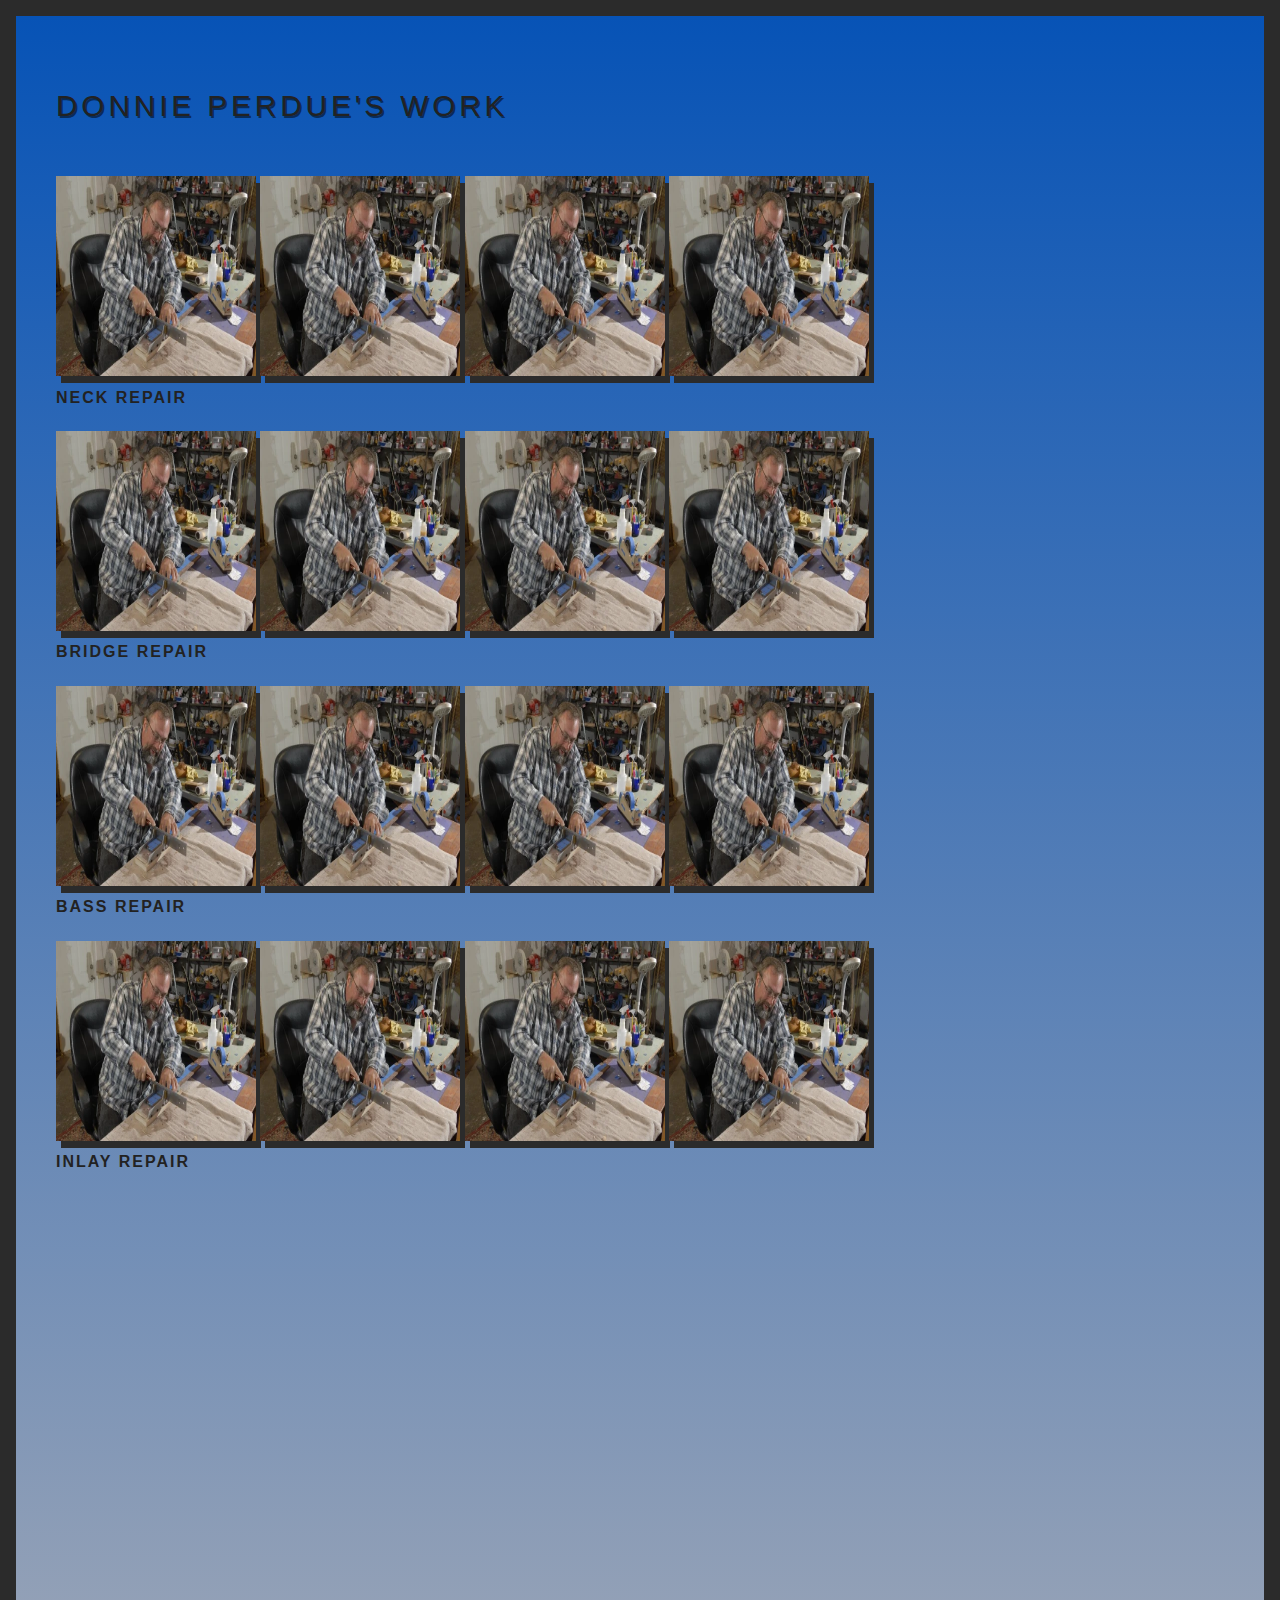
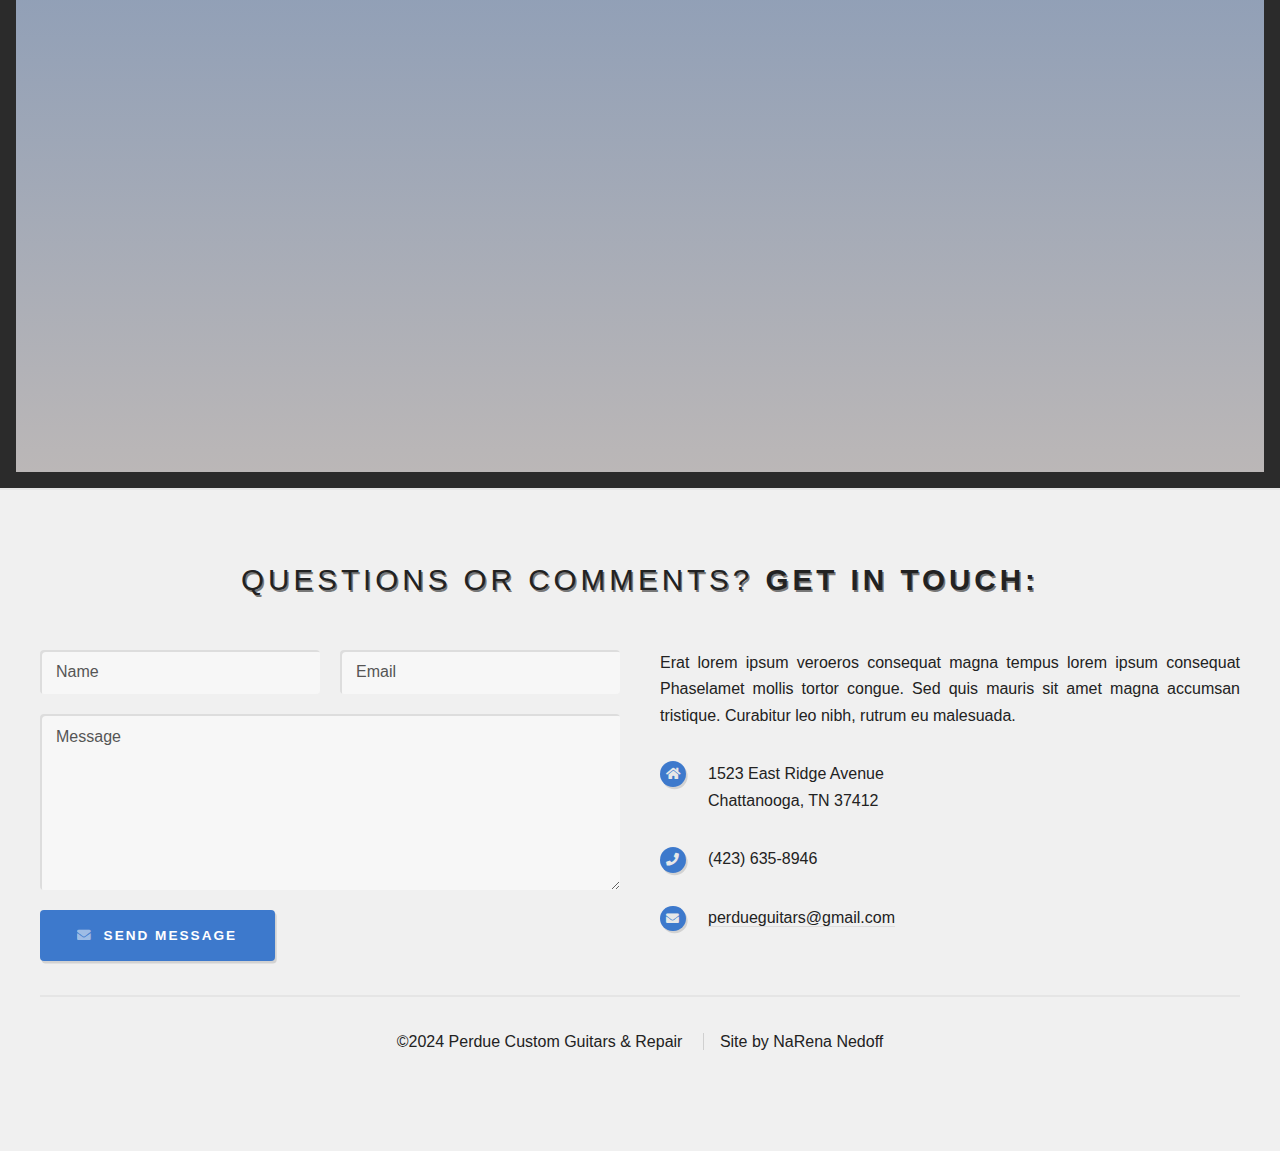
==== OneDrive/Desktop/Donnie/Site/2024_Website/Donnie's Work.html @ ba152709 "Initial commit" ====
<!DOCTYPE HTML>
<htnl lang="en">
<html>
	<head>
		<title>Donnie Perdue's Work</title>
		<meta charset="utf-8" />
		<meta name="viewport" content="width=device-width, initial-scale=1, user-scalable=no" />
		<link rel="stylesheet" href="assets/css/main.css" />
	</head>
	<body class="Donnie's work is-preload">
		<div id="page-wrapper">

			<!-- Header -->
				<!--section id="header">
					<div class="container"-->

						<!-- Logo -->
							<!--h1 id="logo"><a href="Donnie's Work.html"></a></h1>
                            </a><span></span></a-->
							

						<!-- Nav -->
							<!--nav id="nav">
								<ul>
									<li><a href="#index.html"</a>Return to home</li>
                                        <ul-->
											<!--li><a href="#">Lorem ipsum dolor</a></li>
											<li><a href="#">Magna phasellus</a></li>
											<li><a href="#">Etiam dolore nisl</a></li>
											<li>
												<a href="#">Phasellus consequat</a>
												<ul>
													<li><a href="#">xxx</a></li>
													<li><a href="#">Etiam dolore nisl</a></li>
													<li><a href="#">Phasellus consequat</a></li>
												</ul>
											</li>
											<li><a href="#">Veroeros feugiat</a></li-->
										<!--/ul>
									</li>
									<li><a href="left-sidebar.html"><span></span></a></li>
									<li><a href="left-sidebar.html"><span></span></a></li>
								</ul>
							</nav>

					</div-->
				</section>

			<!-- Main -->
				<section id="main">
					<div class="container">
						<div id="content">

							<!-- Post -->
								<article class="cards">
									<header>
										<h2>Donnie Perdue's Work</h2>
									</header>
									<!--span class="image featured"><img src="images/pic04.jpg" alt="" /></span-->
                                    <div class="grid-even-columns">
                                        <div class="flow">
                                        <img src="./assets/css/images/working_in_shop_small.webp" alt="Donnie working in the shop" width="200" height="200" sizes="(min-width: 1280px) 1000px">
                                        <img src="./assets/css/images/working_in_shop_small.webp" alt="Donnie working in the shop" width="200" height="200" sizes="(min-width: 1280px) 1000px">
                                        <img src="./assets/css/images/working_in_shop_small.webp" alt="Donnie working in the shop" width="200" height="200" sizes="(min-width: 1280px) 1000px">
                                        <img src="./assets/css/images/working_in_shop_small.webp" alt="Donnie working in the shop" width="200" height="200" sizes="(min-width: 1280px) 1000px">
                                        <h3>Neck Repair</h3>
                                    </div>
									<div class="grid-even-columns">
                                        <div class="flow">
                                        <img src="./assets/css/images/working_in_shop_small.webp" alt="Donnie working in the shop" width="200" height="200" sizes="(min-width: 1280px) 1000px">
                                        <img src="./assets/css/images/working_in_shop_small.webp" alt="Donnie working in the shop" width="200" height="200" sizes="(min-width: 1280px) 1000px">
                                        <img src="./assets/css/images/working_in_shop_small.webp" alt="Donnie working in the shop" width="200" height="200" sizes="(min-width: 1280px) 1000px">
                                        <img src="./assets/css/images/working_in_shop_small.webp" alt="Donnie working in the shop" width="200" height="200" sizes="(min-width: 1280px) 1000px">
                                        <h3>Bridge Repair</h3>    
                                    </div>
                                    <div class="grid-even-columns">
                                        <div class="flow">
                                        <img src="./assets/css/images/working_in_shop_small.webp" alt="Donnie working in the shop" width="200" height="200" sizes="(min-width: 1280px) 1000px">
                                        <img src="./assets/css/images/working_in_shop_small.webp" alt="Donnie working in the shop" width="200" height="200" sizes="(min-width: 1280px) 1000px">
                                        <img src="./assets/css/images/working_in_shop_small.webp" alt="Donnie working in the shop" width="200" height="200" sizes="(min-width: 1280px) 1000px">
                                        <img src="./assets/css/images/working_in_shop_small.webp" alt="Donnie working in the shop" width="200" height="200" sizes="(min-width: 1280px) 1000px">
                                        <h3>Bass Repair</h3>   
                                    </div>
                                    <div class="grid-even-rows">
                                        <div class="flow">
                                        <img src="./assets/css/images/working_in_shop_small.webp" alt="Donnie working in the shop" width="200" height="200" sizes="(min-width: 1280px) 1000px">
                                        <img src="./assets/css/images/working_in_shop_small.webp" alt="Donnie working in the shop" width="200" height="200" sizes="(min-width: 1280px) 1000px">
                                        <img src="./assets/css/images/working_in_shop_small.webp" alt="Donnie working in the shop" width="200" height="200" sizes="(min-width: 1280px) 1000px">
                                        <img src="./assets/css/images/working_in_shop_small.webp" alt="Donnie working in the shop" width="200" height="200" sizes="(min-width: 1280px) 1000px">
                                        <h3>Inlay Repair</h3>
                                    </div>
								</article>

						</div>
					</div>
				</section>

			<!-- Footer -->
				<section id="footer">
					<div class="container">
						<header>
							<h2>Questions or comments? <strong>Get in touch:</strong></h2>
						</header>
						<div class="row">
							<div class="col-6 col-12-medium">
								<section>
									<form method="post" action="#">
										<div class="row gtr-50">
											<div class="col-6 col-12-small">
												<input name="name" placeholder="Name" type="text" />
											</div>
											<div class="col-6 col-12-small">
												<input name="email" placeholder="Email" type="text" />
											</div>
											<div class="col-12">
												<textarea name="message" placeholder="Message"></textarea>
											</div>
											<div class="col-12">
												<a href="#" class="form-button-submit button icon solid fa-envelope">Send Message</a>
											</div>
										</div>
									</form>
								</section>
							</div>
							<div class="col-6 col-12-medium">
								<section>
									<p>Erat lorem ipsum veroeros consequat magna tempus lorem ipsum consequat Phaselamet
									mollis tortor congue. Sed quis mauris sit amet magna accumsan tristique. Curabitur
									leo nibh, rutrum eu malesuada.</p>
									<div class="row">
										<div class="col-6 col-12-small">
											<ul class="icons">
												<li class="icon solid fa-home">
													1523 East Ridge Avenue<br />
													Chattanooga, TN 37412<br />
												</li>
												<li class="icon solid fa-phone">
													(423) 635-8946
												</li>
												<li class="icon solid fa-envelope">
													<a href="email:perdueguitars@gmail.com">perdueguitars@gmail.com</a>
												</li>
											</ul>
										</div>
										<div class="col-6 col-12-small">
											<ul class="icons"></ul>
										</div>
									</div>
								</section>
							</div>
						</div>
					</div>
					<div id="copyright" class="container">
						<ul class="links">
							<li>&copy;2024 Perdue Custom Guitars & Repair</li>
                            <li>Site by NaRena Nedoff</li>
						</ul>
					</div>
				</section>

		</div>

		<!-- Scripts -->
			<script src="assets/js/jquery.min.js"></script>
			<script src="assets/js/jquery.dropotron.min.js"></script>
			<script src="assets/js/browser.min.js"></script>
			<script src="assets/js/breakpoints.min.js"></script>
			<script src="assets/js/util.js"></script>
			<script src="assets/js/main.js"></script>

	</body>
</html>
---- OneDrive/Desktop/Donnie/Site/2024_Website/assets/css/main.css ----
@import url("fontawesome-all.min.css");



html, body, div, span, applet, object,
iframe, h1, h2, h3, h4, h5, h6, p, blockquote,
pre, a, abbr, acronym, address, big, cite,
code, del, dfn, em, img, ins, kbd, q, s, samp,
small, strike, strong, sub, sup, tt, var, b,
u, i, center, dl, dt, dd, ol, ul, li, fieldset,
form, label, legend, table, caption, tbody,
tfoot, thead, tr, th, td, article, aside,
canvas, details, embed, figure, figcaption,
footer, header, hgroup, menu, nav, output, ruby,
section, summary, time, mark, audio, video {
	margin: 0;
	padding: 0;
	border: 0;
	font-size: 100%;
	font: inherit;
	vertical-align: baseline;}

article, aside, details, figcaption, figure,
footer, header, hgroup, menu, nav, section {
	display: block;
}

body {
	line-height: 1;
}

ol, ul {
	list-style: none;
}

blockquote, q {
	quotes: none;
}

	blockquote:before, blockquote:after, q:before, q:after {
		content: '';
		content: none;
	}

table {
	border-collapse: collapse;
	border-spacing: 0;
}

body {
	-webkit-text-size-adjust: none;
}

mark {
	background-color: transparent;
	color: inherit;
}

input::-moz-focus-inner {
	border: 0;
	padding: 0;
}

input, select, textarea {
	-moz-appearance: none;
	-webkit-appearance: none;
	-ms-appearance: none;
	appearance: none;
}

/* Basic */

	html {
		box-sizing: border-box;
	}

	*, *:before, *:after {
		box-sizing: inherit;
	}

	body {
		background: #4b4a4a;
	}

		body.is-preload *, body.is-preload *:before, body.is-preload *:after {
			-moz-animation: none !important;
			-webkit-animation: none !important;
			-ms-animation: none !important;
			animation: none !important;
			-moz-transition: none !important;
			-webkit-transition: none !important;
			-ms-transition: none !important;
			transition: none !important;
		}

	body, input, textarea, select {
		font-family: ui-rounded, 'Hiragino Maru Gothic ProN', 'Quicksand', 'Comfortaa', 'Manjari', 'Arial Rounded MT', 'Arial Rounded MT Bold', 'Calibri', 'source-sans-pro', sans-serif;
        font-weight: normal;
        font-weight: normal;
		font-weight: 300;
		color: #222;
		line-height: 1.65em;
		font-size: 15pt;
	}

	h1, h2, h3, h4, h5, h6 {
		font-weight: 600;
		text-transform: uppercase;
		color: #222;
	}

	h1 a, h2 a, h3 a, h4 a, h5 a, h6 a {
		color: inherit;
		text-decoration: none;
		border: 0;
	}

	h2 {
		font-size: 1.85em;
		font-weight: 400;
		letter-spacing: 4px;
		margin: 0 0 1.5em 0;
		line-height: 1.75em;
        text-shadow: 0.05em 0.075em 0 rgba(0, 0, 0, 0.5);
	}

	h3 {
		font-size: 1em;
		letter-spacing: 2px;
		margin: 0 0 1.25em 0;
	}

	a {
		-moz-transition: color 0.25s ease-in-out, border-bottom-color 0.25s ease-in-out;
		-webkit-transition: color 0.25s ease-in-out, border-bottom-color 0.25s ease-in-out;
		-ms-transition: color 0.25s ease-in-out, border-bottom-color 0.25s ease-in-out;
		transition: color 0.25s ease-in-out, border-bottom-color 0.25s ease-in-out;
		color: #222;
		text-decoration: none;
		border-bottom: solid 1px #ddd;
	}

		a strong {
			-moz-transition: color 0.25s ease-in-out, border-bottom-color 0.25s ease-in-out;
			-webkit-transition: color 0.25s ease-in-out, border-bottom-color 0.25s ease-in-out;
			-ms-transition: color 0.25s ease-in-out, border-bottom-color 0.25s ease-in-out;
			transition: color 0.25s ease-in-out, border-bottom-color 0.25s ease-in-out;
		}

		a:hover {
			color: #2b4a8b;
			border-bottom-color: rgba(255, 255, 255, 0);
		}

			a:hover strong {
				color: #2b4a8b;
			}

	strong, b {
		font-weight: 600;
		color: #222;
	}

	em, i {
		font-style: italic;
	}

	sub {
		position: relative;
		top: 0.5em;
		font-size: 0.8em;
	}

	sup {
		position: relative;
		top: -0.5em;
		font-size: 0.8em;
	}

	hr {
		border: 0;
		border-top: solid 1px #ddd;
	}

	blockquote {
		border-left: solid 0.5em #ddd;
		padding: 1em 0 1em 2em;
		font-style: italic;
	}

	p {
		text-align: justify;
		margin-bottom: 2em;
	}

	ul, ol, dl, table, blockquote {
		margin-bottom: 2em;
	}

	br.clear {
		clear: both;
	}

/* Container */

	.container {
		margin: 0 auto;
		max-width: 100%;
		width: 70em;
	}

		@media screen and (max-width: 1680px) {

			.container {
				width: 68em;
			}

		}

		@media screen and (max-width: 1280px) {

			.container {
				width: calc(100% - 80px);
			}

		}

		@media screen and (max-width: 980px) {

			.container {
				width: calc(100% - 100px);
			}

		}

		@media screen and (max-width: 736px) {

			.container {
				width: calc(100% - 40px);
			}

		}

/*Cards*/
.grid-even-rows {
    display: grid;
    gap: 1rem;
    grid-template-rows: 1fr 1fr 1fr 1fr;
    
}
.cards img {
    max-width: 100%;
    /*width: 33.3%;*/
    box-shadow: 5px 7px #2b2b2b;
}
        /* Row */

	.row {
		display: flex;
		flex-wrap: wrap;
		box-sizing: border-box;
		align-items: stretch;
	}

		.row > * {
			box-sizing: border-box;
		}

		.row.gtr-uniform > * > :last-child {
			margin-bottom: 0;
		}

		.row.aln-left {
			justify-content: flex-start;
		}

		.row.aln-center {
			justify-content: center;
		}

		.row.aln-right {
			justify-content: flex-end;
		}

		.row.aln-top {
			align-items: flex-start;
		}

		.row.aln-middle {
			align-items: center;
		}

		.row.aln-bottom {
			align-items: flex-end;
		}

		.row > .imp {
			order: -1;
		}

		.row > .col-1 {
			width: 8.33333%;
		}

		.row > .off-1 {
			margin-left: 8.33333%;
		}

		.row > .col-2 {
			width: 16.66667%;
		}

		.row > .off-2 {
			margin-left: 16.66667%;
		}

		.row > .col-3 {
			width: 25%;
		}

		.row > .off-3 {
			margin-left: 25%;
		}

		.row > .col-4 {
			width: 33.33333%;
		}

		.row > .off-4 {
			margin-left: 33.33333%;
		}

		.row > .col-5 {
			width: 41.66667%;
		}

		.row > .off-5 {
			margin-left: 41.66667%;
		}

		.row > .col-6 {
			width: 50%;
		}

		.row > .off-6 {
			margin-left: 50%;
		}

		.row > .col-7 {
			width: 58.33333%;
		}

		.row > .off-7 {
			margin-left: 58.33333%;
		}

		.row > .col-8 {
			width: 66.66667%;
		}

		.row > .off-8 {
			margin-left: 66.66667%;
		}

		.row > .col-9 {
			width: 75%;
		}

		.row > .off-9 {
			margin-left: 75%;
		}

		.row > .col-10 {
			width: 83.33333%;
		}

		.row > .off-10 {
			margin-left: 83.33333%;
		}

		.row > .col-11 {
			width: 91.66667%;
		}

		.row > .off-11 {
			margin-left: 91.66667%;
		}

		.row > .col-12 {
			width: 100%;
		}

		.row > .off-12 {
			margin-left: 100%;
		}

		.row.gtr-0 {
			margin-top: 0px;
			margin-left: 0px;
		}

			.row.gtr-0 > * {
				padding: 0px 0 0 0px;
			}

			.row.gtr-0.gtr-uniform {
				margin-top: 0px;
			}

				.row.gtr-0.gtr-uniform > * {
					padding-top: 0px;
				}

		.row.gtr-25 {
			margin-top: -12.5px;
			margin-left: -12.5px;
		}

			.row.gtr-25 > * {
				padding: 12.5px 0 0 12.5px;
			}

			.row.gtr-25.gtr-uniform {
				margin-top: -12.5px;
			}

				.row.gtr-25.gtr-uniform > * {
					padding-top: 12.5px;
				}

		.row.gtr-50 {
			margin-top: -25px;
			margin-left: -25px;
		}

			.row.gtr-50 > * {
				padding: 25px 0 0 25px;
			}

			.row.gtr-50.gtr-uniform {
				margin-top: -25px;
			}

				.row.gtr-50.gtr-uniform > * {
					padding-top: 25px;
				}

		.row {
			margin-top: -50px;
			margin-left: -50px;
		}

			.row > * {
				padding: 50px 0 0 50px;
			}

			.row.gtr-uniform {
				margin-top: -50px;
			}

				.row.gtr-uniform > * {
					padding-top: 50px;
				}

		.row.gtr-150 {
			margin-top: -75px;
			margin-left: -75px;
		}

			.row.gtr-150 > * {
				padding: 75px 0 0 75px;
			}

			.row.gtr-150.gtr-uniform {
				margin-top: -75px;
			}

				.row.gtr-150.gtr-uniform > * {
					padding-top: 75px;
				}

		.row.gtr-200 {
			margin-top: -100px;
			margin-left: -100px;
		}

			.row.gtr-200 > * {
				padding: 100px 0 0 100px;
			}

			.row.gtr-200.gtr-uniform {
				margin-top: -100px;
			}

				.row.gtr-200.gtr-uniform > * {
					padding-top: 100px;
				}

		@media screen and (max-width: 1680px) {

			.row {
				display: flex;
				flex-wrap: wrap;
				box-sizing: border-box;
				align-items: stretch;
			}

				.row > * {
					box-sizing: border-box;
				}

				.row.gtr-uniform > * > :last-child {
					margin-bottom: 0;
				}

				.row.aln-left {
					justify-content: flex-start;
				}

				.row.aln-center {
					justify-content: center;
				}

				.row.aln-right {
					justify-content: flex-end;
				}

				.row.aln-top {
					align-items: flex-start;
				}

				.row.aln-middle {
					align-items: center;
				}

				.row.aln-bottom {
					align-items: flex-end;
				}

				.row > .imp-xlarge {
					order: -1;
				}

				.row > .col-1-xlarge {
					width: 8.33333%;
				}

				.row > .off-1-xlarge {
					margin-left: 8.33333%;
				}

				.row > .col-2-xlarge {
					width: 16.66667%;
				}

				.row > .off-2-xlarge {
					margin-left: 16.66667%;
				}

				.row > .col-3-xlarge {
					width: 25%;
				}

				.row > .off-3-xlarge {
					margin-left: 25%;
				}

				.row > .col-4-xlarge {
					width: 33.33333%;
				}

				.row > .off-4-xlarge {
					margin-left: 33.33333%;
				}

				.row > .col-5-xlarge {
					width: 41.66667%;
				}

				.row > .off-5-xlarge {
					margin-left: 41.66667%;
				}

				.row > .col-6-xlarge {
					width: 50%;
				}

				.row > .off-6-xlarge {
					margin-left: 50%;
				}

				.row > .col-7-xlarge {
					width: 58.33333%;
				}

				.row > .off-7-xlarge {
					margin-left: 58.33333%;
				}

				.row > .col-8-xlarge {
					width: 66.66667%;
				}

				.row > .off-8-xlarge {
					margin-left: 66.66667%;
				}

				.row > .col-9-xlarge {
					width: 75%;
				}

				.row > .off-9-xlarge {
					margin-left: 75%;
				}

				.row > .col-10-xlarge {
					width: 83.33333%;
				}

				.row > .off-10-xlarge {
					margin-left: 83.33333%;
				}

				.row > .col-11-xlarge {
					width: 91.66667%;
				}

				.row > .off-11-xlarge {
					margin-left: 91.66667%;
				}

				.row > .col-12-xlarge {
					width: 100%;
				}

				.row > .off-12-xlarge {
					margin-left: 100%;
				}

				.row.gtr-0 {
					margin-top: 0px;
					margin-left: 0px;
				}

					.row.gtr-0 > * {
						padding: 0px 0 0 0px;
					}

					.row.gtr-0.gtr-uniform {
						margin-top: 0px;
					}

						.row.gtr-0.gtr-uniform > * {
							padding-top: 0px;
						}

				.row.gtr-25 {
					margin-top: -12.5px;
					margin-left: -12.5px;
				}

					.row.gtr-25 > * {
						padding: 12.5px 0 0 12.5px;
					}

					.row.gtr-25.gtr-uniform {
						margin-top: -12.5px;
					}

						.row.gtr-25.gtr-uniform > * {
							padding-top: 12.5px;
						}

				.row.gtr-50 {
					margin-top: -25px;
					margin-left: -25px;
				}

					.row.gtr-50 > * {
						padding: 25px 0 0 25px;
					}

					.row.gtr-50.gtr-uniform {
						margin-top: -25px;
					}

						.row.gtr-50.gtr-uniform > * {
							padding-top: 25px;
						}

				.row {
					margin-top: -50px;
					margin-left: -50px;
				}

					.row > * {
						padding: 50px 0 0 50px;
					}

					.row.gtr-uniform {
						margin-top: -50px;
					}

						.row.gtr-uniform > * {
							padding-top: 50px;
						}

				.row.gtr-150 {
					margin-top: -75px;
					margin-left: -75px;
				}

					.row.gtr-150 > * {
						padding: 75px 0 0 75px;
					}

					.row.gtr-150.gtr-uniform {
						margin-top: -75px;
					}

						.row.gtr-150.gtr-uniform > * {
							padding-top: 75px;
						}

				.row.gtr-200 {
					margin-top: -100px;
					margin-left: -100px;
				}

					.row.gtr-200 > * {
						padding: 100px 0 0 100px;
					}

					.row.gtr-200.gtr-uniform {
						margin-top: -100px;
					}

						.row.gtr-200.gtr-uniform > * {
							padding-top: 100px;
						}

		}

		@media screen and (max-width: 1280px) {

			.row {
				display: flex;
				flex-wrap: wrap;
				box-sizing: border-box;
				align-items: stretch;
			}

				.row > * {
					box-sizing: border-box;
				}

				.row.gtr-uniform > * > :last-child {
					margin-bottom: 0;
				}

				.row.aln-left {
					justify-content: flex-start;
				}

				.row.aln-center {
					justify-content: center;
				}

				.row.aln-right {
					justify-content: flex-end;
				}

				.row.aln-top {
					align-items: flex-start;
				}

				.row.aln-middle {
					align-items: center;
				}

				.row.aln-bottom {
					align-items: flex-end;
				}

				.row > .imp-large {
					order: -1;
				}

				.row > .col-1-large {
					width: 8.33333%;
				}

				.row > .off-1-large {
					margin-left: 8.33333%;
				}

				.row > .col-2-large {
					width: 16.66667%;
				}

				.row > .off-2-large {
					margin-left: 16.66667%;
				}

				.row > .col-3-large {
					width: 25%;
				}

				.row > .off-3-large {
					margin-left: 25%;
				}

				.row > .col-4-large {
					width: 33.33333%;
				}

				.row > .off-4-large {
					margin-left: 33.33333%;
				}

				.row > .col-5-large {
					width: 41.66667%;
				}

				.row > .off-5-large {
					margin-left: 41.66667%;
				}

				.row > .col-6-large {
					width: 50%;
				}

				.row > .off-6-large {
					margin-left: 50%;
				}

				.row > .col-7-large {
					width: 58.33333%;
				}

				.row > .off-7-large {
					margin-left: 58.33333%;
				}

				.row > .col-8-large {
					width: 66.66667%;
				}

				.row > .off-8-large {
					margin-left: 66.66667%;
				}

				.row > .col-9-large {
					width: 75%;
				}

				.row > .off-9-large {
					margin-left: 75%;
				}

				.row > .col-10-large {
					width: 83.33333%;
				}

				.row > .off-10-large {
					margin-left: 83.33333%;
				}

				.row > .col-11-large {
					width: 91.66667%;
				}

				.row > .off-11-large {
					margin-left: 91.66667%;
				}

				.row > .col-12-large {
					width: 100%;
				}

				.row > .off-12-large {
					margin-left: 100%;
				}

				.row.gtr-0 {
					margin-top: 0px;
					margin-left: 0px;
				}

					.row.gtr-0 > * {
						padding: 0px 0 0 0px;
					}

					.row.gtr-0.gtr-uniform {
						margin-top: 0px;
					}

						.row.gtr-0.gtr-uniform > * {
							padding-top: 0px;
						}

				.row.gtr-25 {
					margin-top: -10px;
					margin-left: -10px;
				}

					.row.gtr-25 > * {
						padding: 10px 0 0 10px;
					}

					.row.gtr-25.gtr-uniform {
						margin-top: -10px;
					}

						.row.gtr-25.gtr-uniform > * {
							padding-top: 10px;
						}

				.row.gtr-50 {
					margin-top: -20px;
					margin-left: -20px;
				}

					.row.gtr-50 > * {
						padding: 20px 0 0 20px;
					}

					.row.gtr-50.gtr-uniform {
						margin-top: -20px;
					}

						.row.gtr-50.gtr-uniform > * {
							padding-top: 20px;
						}

				.row {
					margin-top: -40px;
					margin-left: -40px;
				}

					.row > * {
						padding: 40px 0 0 40px;
					}

					.row.gtr-uniform {
						margin-top: -40px;
					}

						.row.gtr-uniform > * {
							padding-top: 40px;
						}

				.row.gtr-150 {
					margin-top: -60px;
					margin-left: -60px;
				}

					.row.gtr-150 > * {
						padding: 60px 0 0 60px;
					}

					.row.gtr-150.gtr-uniform {
						margin-top: -60px;
					}

						.row.gtr-150.gtr-uniform > * {
							padding-top: 60px;
						}

				.row.gtr-200 {
					margin-top: -80px;
					margin-left: -80px;
				}

					.row.gtr-200 > * {
						padding: 80px 0 0 80px;
					}

					.row.gtr-200.gtr-uniform {
						margin-top: -80px;
					}

						.row.gtr-200.gtr-uniform > * {
							padding-top: 80px;
						}

		}

		@media screen and (max-width: 980px) {

			.row {
				display: flex;
				flex-wrap: wrap;
				box-sizing: border-box;
				align-items: stretch;
			}

				.row > * {
					box-sizing: border-box;
				}

				.row.gtr-uniform > * > :last-child {
					margin-bottom: 0;
				}

				.row.aln-left {
					justify-content: flex-start;
				}

				.row.aln-center {
					justify-content: center;
				}

				.row.aln-right {
					justify-content: flex-end;
				}

				.row.aln-top {
					align-items: flex-start;
				}

				.row.aln-middle {
					align-items: center;
				}

				.row.aln-bottom {
					align-items: flex-end;
				}

				.row > .imp-medium {
					order: -1;
				}

				.row > .col-1-medium {
					width: 8.33333%;
				}

				.row > .off-1-medium {
					margin-left: 8.33333%;
				}

				.row > .col-2-medium {
					width: 16.66667%;
				}

				.row > .off-2-medium {
					margin-left: 16.66667%;
				}

				.row > .col-3-medium {
					width: 25%;
				}

				.row > .off-3-medium {
					margin-left: 25%;
				}

				.row > .col-4-medium {
					width: 33.33333%;
				}

				.row > .off-4-medium {
					margin-left: 33.33333%;
				}

				.row > .col-5-medium {
					width: 41.66667%;
				}

				.row > .off-5-medium {
					margin-left: 41.66667%;
				}

				.row > .col-6-medium {
					width: 50%;
				}

				.row > .off-6-medium {
					margin-left: 50%;
				}

				.row > .col-7-medium {
					width: 58.33333%;
				}

				.row > .off-7-medium {
					margin-left: 58.33333%;
				}

				.row > .col-8-medium {
					width: 66.66667%;
				}

				.row > .off-8-medium {
					margin-left: 66.66667%;
				}

				.row > .col-9-medium {
					width: 75%;
				}

				.row > .off-9-medium {
					margin-left: 75%;
				}

				.row > .col-10-medium {
					width: 83.33333%;
				}

				.row > .off-10-medium {
					margin-left: 83.33333%;
				}

				.row > .col-11-medium {
					width: 91.66667%;
				}

				.row > .off-11-medium {
					margin-left: 91.66667%;
				}

				.row > .col-12-medium {
					width: 100%;
				}

				.row > .off-12-medium {
					margin-left: 100%;
				}

				.row.gtr-0 {
					margin-top: 0px;
					margin-left: 0px;
				}

					.row.gtr-0 > * {
						padding: 0px 0 0 0px;
					}

					.row.gtr-0.gtr-uniform {
						margin-top: 0px;
					}

						.row.gtr-0.gtr-uniform > * {
							padding-top: 0px;
						}

				.row.gtr-25 {
					margin-top: -12.5px;
					margin-left: -12.5px;
				}

					.row.gtr-25 > * {
						padding: 12.5px 0 0 12.5px;
					}

					.row.gtr-25.gtr-uniform {
						margin-top: -12.5px;
					}

						.row.gtr-25.gtr-uniform > * {
							padding-top: 12.5px;
						}

				.row.gtr-50 {
					margin-top: -25px;
					margin-left: -25px;
				}

					.row.gtr-50 > * {
						padding: 25px 0 0 25px;
					}

					.row.gtr-50.gtr-uniform {
						margin-top: -25px;
					}

						.row.gtr-50.gtr-uniform > * {
							padding-top: 25px;
						}

				.row {
					margin-top: -50px;
					margin-left: -50px;
				}

					.row > * {
						padding: 50px 0 0 50px;
					}

					.row.gtr-uniform {
						margin-top: -50px;
					}

						.row.gtr-uniform > * {
							padding-top: 50px;
						}

				.row.gtr-150 {
					margin-top: -75px;
					margin-left: -75px;
				}

					.row.gtr-150 > * {
						padding: 75px 0 0 75px;
					}

					.row.gtr-150.gtr-uniform {
						margin-top: -75px;
					}

						.row.gtr-150.gtr-uniform > * {
							padding-top: 75px;
						}

				.row.gtr-200 {
					margin-top: -100px;
					margin-left: -100px;
				}

					.row.gtr-200 > * {
						padding: 100px 0 0 100px;
					}

					.row.gtr-200.gtr-uniform {
						margin-top: -100px;
					}

						.row.gtr-200.gtr-uniform > * {
							padding-top: 100px;
						}

		}

		@media screen and (max-width: 736px) {

			.row {
				display: flex;
				flex-wrap: wrap;
				box-sizing: border-box;
				align-items: stretch;
			}

				.row > * {
					box-sizing: border-box;
				}

				.row.gtr-uniform > * > :last-child {
					margin-bottom: 0;
				}

				.row.aln-left {
					justify-content: flex-start;
				}

				.row.aln-center {
					justify-content: center;
				}

				.row.aln-right {
					justify-content: flex-end;
				}

				.row.aln-top {
					align-items: flex-start;
				}

				.row.aln-middle {
					align-items: center;
				}

				.row.aln-bottom {
					align-items: flex-end;
				}

				.row > .imp-small {
					order: -1;
				}

				.row > .col-1-small {
					width: 8.33333%;
				}

				.row > .off-1-small {
					margin-left: 8.33333%;
				}

				.row > .col-2-small {
					width: 16.66667%;
				}

				.row > .off-2-small {
					margin-left: 16.66667%;
				}

				.row > .col-3-small {
					width: 25%;
				}

				.row > .off-3-small {
					margin-left: 25%;
				}

				.row > .col-4-small {
					width: 33.33333%;
				}

				.row > .off-4-small {
					margin-left: 33.33333%;
				}

				.row > .col-5-small {
					width: 41.66667%;
				}

				.row > .off-5-small {
					margin-left: 41.66667%;
				}

				.row > .col-6-small {
					width: 50%;
				}

				.row > .off-6-small {
					margin-left: 50%;
				}

				.row > .col-7-small {
					width: 58.33333%;
				}

				.row > .off-7-small {
					margin-left: 58.33333%;
				}

				.row > .col-8-small {
					width: 66.66667%;
				}

				.row > .off-8-small {
					margin-left: 66.66667%;
				}

				.row > .col-9-small {
					width: 75%;
				}

				.row > .off-9-small {
					margin-left: 75%;
				}

				.row > .col-10-small {
					width: 83.33333%;
				}

				.row > .off-10-small {
					margin-left: 83.33333%;
				}

				.row > .col-11-small {
					width: 91.66667%;
				}

				.row > .off-11-small {
					margin-left: 91.66667%;
				}

				.row > .col-12-small {
					width: 100%;
				}

				.row > .off-12-small {
					margin-left: 100%;
				}

				.row.gtr-0 {
					margin-top: 0px;
					margin-left: 0px;
				}

					.row.gtr-0 > * {
						padding: 0px 0 0 0px;
					}

					.row.gtr-0.gtr-uniform {
						margin-top: 0px;
					}

						.row.gtr-0.gtr-uniform > * {
							padding-top: 0px;
						}

				.row.gtr-25 {
					margin-top: -7.5px;
					margin-left: -7.5px;
				}

					.row.gtr-25 > * {
						padding: 7.5px 0 0 7.5px;
					}

					.row.gtr-25.gtr-uniform {
						margin-top: -7.5px;
					}

						.row.gtr-25.gtr-uniform > * {
							padding-top: 7.5px;
						}

				.row.gtr-50 {
					margin-top: -15px;
					margin-left: -15px;
				}

					.row.gtr-50 > * {
						padding: 15px 0 0 15px;
					}

					.row.gtr-50.gtr-uniform {
						margin-top: -15px;
					}

						.row.gtr-50.gtr-uniform > * {
							padding-top: 15px;
						}

				.row {
					margin-top: -30px;
					margin-left: -30px;
				}

					.row > * {
						padding: 30px 0 0 30px;
					}

					.row.gtr-uniform {
						margin-top: -30px;
					}

						.row.gtr-uniform > * {
							padding-top: 30px;
						}

				.row.gtr-150 {
					margin-top: -45px;
					margin-left: -45px;
				}

					.row.gtr-150 > * {
						padding: 45px 0 0 45px;
					}

					.row.gtr-150.gtr-uniform {
						margin-top: -45px;
					}

						.row.gtr-150.gtr-uniform > * {
							padding-top: 45px;
						}

				.row.gtr-200 {
					margin-top: -60px;
					margin-left: -60px;
				}

					.row.gtr-200 > * {
						padding: 60px 0 0 60px;
					}

					.row.gtr-200.gtr-uniform {
						margin-top: -60px;
					}

						.row.gtr-200.gtr-uniform > * {
							padding-top: 60px;
						}

		}

/* Sections/Article */

	section, article {
		margin-bottom: 3em;
	}

	section > :last-child,
	article > :last-child,
	section:last-child,
	article:last-child {
		margin-bottom: 0;
	}

/* Image */

	.image {
		-moz-transition: opacity 0.25s ease-in-out;
		-webkit-transition: opacity 0.25s ease-in-out;
		-ms-transition: opacity 0.25s ease-in-out;
		transition: opacity 0.25s ease-in-out;
		display: inline-block;
		border: solid 6px #ebebeb !important;
	}

		.image:hover {
			opacity: 0.9;
		}

		.image img {
			display: block;
			width: 100%;
		}

		.image.fit {
			display: block;
			width: 100%;
		}

		.image.featured {
			display: block;
			width: 100%;
			margin: 0 0 3.5em 0;
		}

		.image.left {
			float: left;
			margin: 0 1.5em 1.5em 0;
			position: relative;
			top: 0.5em;
		}

		.image.centered {
			display: block;
			margin: 0 0 2em 0;
		}

			.image.centered img {
				margin: 0 auto;
				width: auto;
			}

/* List */

	ul {
		list-style: disc;
		padding-left: 1em;
	}

		ul li {
			padding-left: 0.5em;
			margin: 0.75em 0 0.75em 0;
		}

			ul li:first-child {
				margin-top: 0;
			}

	ol {
		list-style: decimal;
		padding-left: 1em;
	}

		ol li {
			padding-left: 0.5em;
			margin: 0.75em 0 0.75em 0;
		}

			ol li:first-child {
				margin-top: 0;
			}

/* Links */

	ul.links {
		list-style: none;
		padding-left: 0;
	}

		ul.links li {
			display: inline;
			border-left: solid 1px #d0d0d0;
			padding-left: 1em;
			margin: 0 0 0 1em;
		}

			ul.links li:first-child {
				margin-left: 0;
				padding-left: 0;
				border-left: 0;
			}

/* Actions */

ul.actions {
		margin-top: 2.5em;
		clear: both;
		list-style: none;
		padding-left: 0;
        text-decoration: none;
	}

		ul.actions li {
			padding-left: 0;
			display: inline-block;
			margin: 0 0 0 1em;
            text-decoration: none;
		}

			ul.actions li:first-child {
				margin-left: 0;
                text-decoration: none;
			}

         

/* Divided */

	ul.divided {
		list-style: none;
		padding-left: 0;
	}

		ul.divided li {
			border-top: solid 2px #e5e5e5;
			padding-left: 0;
			margin: 2.5em 0 0 0;
			padding: 2.5em 0 0 0;
		}

			ul.divided li:first-child {
				border-top: 0;
				margin-top: 0;
				padding-top: 0;
			}

/* Icons */

	ul.icons {
		list-style: none;
		padding-left: 0;
	}

		ul.icons > li {
			position: relative;
			padding: 2em 0 0 3em;
			margin: 0;
		}

			ul.icons > li:before {
				position: absolute;
				left: 0;
				top: 2.6em;
				display: block;
				font-size: 0.8em;
				background: #3d79cc;
				color: #e8e8e8;
				width: 2em;
				height: 2em;
				border-radius: 2em;
				line-height: 2em;
				text-align: center;
				box-shadow: 0.125em 0.175em 0 0 rgba(0, 0, 0, 0.125);
			}

			ul.icons > li:first-child {
				padding-top: 0;
			}

				ul.icons > li:first-child:before {
					top: 0;
				}

/* Form */

	form label {
		font-weight: 600;
		text-transform: uppercase;
		color: #222;
		display: block;
		margin: 0 0 1em 0;
	}

	form input[type="text"],
	form input[type="email"],
	form input[type="password"],
	form select,
	form textarea {
		-moz-transition: background-color 0.25s ease-in-out;
		-webkit-transition: background-color 0.25s ease-in-out;
		-ms-transition: background-color 0.25s ease-in-out;
		transition: background-color 0.25s ease-in-out;
		-webkit-appearance: none;
		display: block;
		border: 0;
		background: #e8e8e8;
		width: 100%;
		box-shadow: inset 2px 2px 0px 0px rgba(0, 0, 0, 0.1);
		border-radius: 4px;
		line-height: 1.25em;
		padding: 0.75em 1em 0.75em 1em;
	}

		form input[type="text"]:focus,
		form input[type="email"]:focus,
		form input[type="password"]:focus,
		form select:focus,
		form textarea:focus {
			background: #f0f0f0;
		}

	form textarea {
		min-height: 11em;
	}

	form ::-webkit-input-placeholder {
		color: #555 !important;
		line-height: 1.35em;
	}

	form :-moz-placeholder {
		color: #555 !important;
	}

	form ::-moz-placeholder {
		color: #555 !important;
	}

	form :-ms-input-placeholder {
		color: #555 !important;
	}

	form ::-moz-focus-inner {
		border: 0;
	}

/* Table */

	table {
		width: 100%;
	}

		table tbody tr {
			border-top: solid 1px #E5E5E5;
		}

			table tbody tr:first-child {
				border-top: 0;
			}

		table td {
			padding: 0.75em 1em 0.75em 1em;
		}

		table th {
			text-align: left;
			font-weight: bold;
			padding: 0.75em 1em 0.75em 1em;
		}

		table thead {
			background: #878787;
			color: #fff;
			font-weight: 400;
			text-transform: uppercase;
			border: 0;
			box-shadow: 0.125em 0.175em 0 0 rgba(0, 0, 0, 0.125);
			font-size: 0.85em;
			letter-spacing: 2px;
		}

		table tfoot {
			background: #F0F0F0;
			border-top: solid 2px #E5E5E5;
		}

/* Button */

	input[type="button"],
	input[type="submit"],
	input[type="reset"],
	button,
	.button {
		-moz-transition: all 0.25s ease-in-out;
		-webkit-transition: all 0.25s ease-in-out;
		-ms-transition: all 0.25s ease-in-out;
		transition: all 0.25s ease-in-out;
		-webkit-appearance: none;
		position: relative;
		display: inline-block;
		background: #3d79cc;
		color: #fff !important;
		text-transform: uppercase;
		border-radius: 4px;
		border: 0;
		outline: 0;
		font-size: 1em;
		box-shadow: 0.125em 0.175em 0 0 rgba(0, 0, 0, 0.125);
		font-weight: 600;
		text-align: center;
		font-size: 0.85em;
		letter-spacing: 2px;
		padding: 0.85em 2.75em 0.85em 2.75em;
	}

		input[type="button"].icon:before,
		input[type="submit"].icon:before,
		input[type="reset"].icon:before,
		button.icon:before,
		.button.icon:before {
			position: relative;
			padding-right: 0.75em;
			opacity: 0.5;
			top: 0.05em;
		}

		input[type="button"]:hover,
		input[type="submit"]:hover,
		input[type="reset"]:hover,
		button:hover,
		.button:hover {
			background: #3d79cc;
		}

		input[type="button"]:active,
		input[type="submit"]:active,
		input[type="reset"]:active,
		button:active,
		.button:active {
			background: #3d79cc;
		}

		input[type="button"].alt,
		input[type="submit"].alt,
		input[type="reset"].alt,
		button.alt,
		.button.alt {
			background: #3d79cc;
		}

			input[type="button"].alt:hover,
			input[type="submit"].alt:hover,
			input[type="reset"].alt:hover,
			button.alt:hover,
			.button.alt:hover {
				background: #3d79cc;
			}

			input[type="button"].alt:active,
			input[type="submit"].alt:active,
			input[type="reset"].alt:active,
			button.alt:active,
			.button.alt:active {
				background: #3d79cc;
			}

/* Box */

	.no-sidebar .box.post > header {
		text-align: center;
                
	}

	.box.excerpt .date {
		background: #878787;
		color: #fff;
		font-weight: 400;
		text-transform: uppercase;
		border-radius: 4px;
		border: 0;
		box-shadow: 0.125em 0.175em 0 0 rgba(0, 0, 0, 0.125);
		display: inline-block;
		font-size: 0.85em;
		letter-spacing: 2px;
		padding: 0.25em 1em 0.25em 1em;
		margin: 0 0 2.5em 0;
	}

/* Icons */

	.icon {
		text-decoration: none;
		position: relative;
		text-decoration: none;
	}

		.icon:before {
			-moz-osx-font-smoothing: grayscale;
			-webkit-font-smoothing: antialiased;
			display: inline-block;
			font-style: normal;
			font-variant: normal;
			text-rendering: auto;
			line-height: 1;
			text-transform: none !important;
			font-family: 'Font Awesome 5 Free';
			font-weight: 400;
		}

		.icon:before {
			line-height: inherit;
		}

		.icon > .label {
			display: none;
		}

		.icon.solid:before {
			font-weight: 900;
		}

		.icon.brands:before {
			font-family: 'Font Awesome 5 Brands';
		}

/* Page Wrapper */

	#page-wrapper > section {
		margin-bottom: 0;

	}

/* Header */

	#header {
		position: relative;
		background: #878787;
        text-align: center;
	}

		#header > .container {
			padding: 14em 0 7em 0;
            
		}

		#header h1 {
			font-family: ui-rounded, 'Hiragino Maru Gothic ProN', 'Quicksand', 'Comfortaa', 'Manjari', 'Arial Rounded MT', 'Arial Rounded MT Bold', 'Calibri', 'source-sans-pro', sans-serif;
            font-weight: normal;
			font-weight: 700;
			color: #2b2b2b;
			text-shadow: 0.05em 0.075em 0 rgba(0, 0, 0, 0.4);
			font-size: 3em;
			letter-spacing: 13px;
		}

			#header h1 a {
				border: 0;
			}

		#header p {
			text-transform: uppercase;
			font-weight: 500;
			color: #222;
			margin: 2.5em 0 0 0;
			font-size: 0.85em;
			letter-spacing: 3px;
			text-align: center;
		}

/* Nav */

	#nav {
		position: absolute;
		top: 3em;
		left: 0;
		width: 100%;
		cursor: default;
	}

		#nav > ul > li {
			display: inline-block;
			padding-right: 2em;
		}

			#nav > ul > li:last-child {
				padding-right: 0;
			}

			#nav > ul > li > a {
				border: 0;
				text-decoration: none;
				text-transform: uppercase;
				font-weight: 700;
				color: #222;
				outline: 0;
				display: block;
			}

				#nav > ul > li > a:before {
					display: inline-block;
					background: #878787;
					color: #e4e4e4;
					width: 2.25em;
					font-size: 0.8em;
					height: 2.25em;
					border-radius: 2.25em;
					line-height: 2.1em;
					text-align: center;
					box-shadow: 0.125em 0.175em 0 0 rgba(0, 0, 0, 0.125);
					margin-right: 0.75em;
					-moz-transition: color 0.25s ease-in-out, background 0.25s ease-in-out;
					-webkit-transition: color 0.25s ease-in-out, background 0.25s ease-in-out;
					-o-transition: color 0.25s ease-in-out, background 0.25s ease-in-out;
					-ms-transition: color 0.25s ease-in-out, background 0.25s ease-in-out;
					transition: color 0.25s ease-in-out, background 0.25s ease-in-out;
				}

				#nav > ul > li > a > span {
					-moz-transition: color 0.25s ease-in-out;
					-webkit-transition: color 0.25s ease-in-out;
					-o-transition: color 0.25s ease-in-out;
					-ms-transition: color 0.25s ease-in-out;
					transition: color 0.25s ease-in-out;
					font-size: 0.85em;
					letter-spacing: 3px;
				}

			#nav > ul > li > ul {
				display: none;
			}

			#nav > ul > li.active > a:before,
			#nav > ul > li:hover > a:before {
				background: #2b4a8b;
				color: #fff;
			}

			#nav > ul > li.active > a > span,
			#nav > ul > li:hover > a > span {
				color: #2b4a8b;
			}

	.dropotron {
		text-align: left;
		border: solid 1px #e5e5e5;
		border-radius: 4px;
		background: #fff;
		background: rgba(255, 255, 255, 0.965);
		box-shadow: 0px 2px 2px 0px rgba(0, 0, 0, 0.1);
		padding: 0.75em 0 0.5em 0;
		min-width: 12em;
		margin-top: calc(-0.5em + 1px);
		margin-left: -2px;
		list-style: none;
	}

		.dropotron.level-0 {
			margin-top: 1.5em;
			margin-left: -1em;
		}

			.dropotron.level-0:after {
				content: '';
				display: block;
				position: absolute;
				left: 1.25em;
				top: calc(-0.75em + 1px);
				border-left: solid 0.75em rgba(255, 255, 255, 0);
				border-right: solid 0.75em rgba(255, 255, 255, 0);
				border-bottom: solid 0.75em #fff;
			}

			.dropotron.level-0:before {
				content: '';
				display: block;
				position: absolute;
				left: 1.25em;
				top: -0.75em;
				border-left: solid 0.75em rgba(255, 255, 255, 0);
				border-right: solid 0.75em rgba(255, 255, 255, 0);
				border-bottom: solid 0.75em #ccc;
			}

		.dropotron span, .dropotron a {
			display: block;
			padding: 0.3em 1em 0.3em 1em;
			border: 0;
			border-top: solid 1px #f0f0f0;
			outline: 0;
		}

		.dropotron li {
			padding-left: 0;
			margin: 0;
		}

			.dropotron li:first-child > span, .dropotron li:first-child > a {
				border-top: 0;
				padding-top: 0;
			}

			.dropotron li:hover > span, .dropotron li:hover > a {
				-moz-transition: color 0.25s ease-in-out, border-bottom-color 0.25s ease-in-out;
				-webkit-transition: color 0.25s ease-in-out, border-bottom-color 0.25s ease-in-out;
				-ms-transition: color 0.25s ease-in-out, border-bottom-color 0.25s ease-in-out;
				transition: color 0.25s ease-in-out, border-bottom-color 0.25s ease-in-out;
				color: #2b4a8b;
			}

/* Features */

	#features {
		position: relative;
		overflow: hidden;
		background: #fff;
		text-align: center;
		padding: 6em 0;
        border: 1rem solid #3c3c3c;
	}

		#features p {
			text-align: center;
		}

		#features ul.actions {
			margin-top: 1.25em;
		}

/* Banner */

	#banner {
		position: relative;
		overflow: hidden;
		background: #3d79cc;
		color: #fff;
		text-align: center;
		text-transform: uppercase;
		background-size: cover;
		padding: 10em 0;
        text-shadow: 0.05em 0.075em 0 rgba(0, 0, 0, 0.5);
        /*border: 1rem solid #3c3c3c;*/
	}

		#banner p {
			font-weight: 400;
			font-size: 2em;
			line-height: 1.5em;
			letter-spacing: 4px;
			text-align: center;
			margin: 0;
		}

		#banner strong {
			color: inherit;
		}

		#banner > .container {
			position: relative;
		}

			#banner > .container:before, #banner > .container:after {
				content: '';
				display: block;
				position: absolute;
				top: 50%;
				width: 35px;
				height: 141px;
				margin-top: -70px;
				background: url("images/bracket.svg");
				opacity: 0.15;
			}

			#banner > .container:before {
				left: 0;
			}

			#banner > .container:after {
				-moz-transform: scaleX(-1);
				-webkit-transform: scaleX(-1);
				-ms-transform: scaleX(-1);
				transform: scaleX(-1);
				right: 0;
			}

/* Main */

	#main {
		position: relative;
		overflow: hidden;
		background-color: #cac7c7;
        background-image: linear-gradient(#0753b6, #bbb7b7);
		padding: 6em 0;
        border: 1rem solid #2b2b2b;
	}

/* Content */

	#content > section,
	#content > article {
		margin: 5em 0 0 0;
		padding: 5em 0 0 0;
        background-image: linear-gradient(to right, #878787), #2b2b2b;
	}

		#content > section:first-child,
		#content > article:first-child {
			border-top: 0;
			box-shadow: none;
			margin: 0;
			padding: 0;
		}

/* Sidebar */

	#sidebar > section,
	#sidebar > article {
		border-top: solid 2px #e5e5e5;
		box-shadow: inset 0px 8px 0px 0px #fff, inset 0px 10px 0px 0px #e5e5e5;
		margin: 5em 0 0 0;
		padding: 5em 0 0 0;
	}

		#sidebar > section:first-child,
		#sidebar > article:first-child {
			border-top: 0;
			box-shadow: none;
			margin: 0;
			padding: 0;
		}

/* Footer */

	#footer {
		position: relative;
		overflow: hidden;
		border-top: solid 2px #e5e5e5;
		background: #f0f0f0;
		padding: 6em 0 8em 0;
	}

		#footer form input[type="text"],
		#footer form input[type="email"],
		#footer form input[type="password"],
		#footer form select,
		#footer form textarea {
			background: #f7f7f7;
		}

			#footer form input[type="text"]:focus,
			#footer form input[type="email"]:focus,
			#footer form input[type="password"]:focus,
			#footer form select:focus,
			#footer form textarea:focus {
				background: #fff;
			}

		#footer h2 {
			text-align: center;
		}

/* Copyright */

	#copyright {
		border-top: solid 2px #e5e5e5;
		text-align: center;
		margin-top: 6em;
		padding-top: 4em;
	}

/* XLarge */

	@media screen and (max-width: 1680px) {

		/* Basic */

			body, input, textarea, select {
				font-size: 13pt;
			}

	}

/* Large */

	@media screen and (max-width: 1280px) {

		/* Basic */

			body, input, textarea, select {
				font-size: 12pt;
			}

			h2 br, h3 br, h4 br, h5 br, h6 br {
				display: none;
			}

		/* Image */

			.image.left {
				max-width: 50%;
			}

			.image.right {
				max-width: 50%;
			}

		/* Header */

			#header > .container {
				padding: 12em 0 5em 0;
			}

			#header h1 {
				font-size: 2.5em;
			}

		/* Nav */

			#nav > ul > li {
				padding-right: 1.25em;
			}

		/* Features */

			#features {
				padding: 4em 0;
			}

		/* Banner */

			#banner {
				padding: 8em 0;
			}

				#banner > .container {
					padding: 0 4em;
				}

					#banner > .container br {
						display: none;
					}

		/* Main */

			#main {
				padding: 4em 0;
			}

		/* Footer */

			#footer {
				padding: 4em 0;
			}

		/* Copyright */

			#copyright {
				margin-top: 2em;
				padding-top: 2em;
			}

	}

/* Medium */

	#navPanel, #titleBar {
		display: none;
	}

	@media screen and (max-width: 980px) {

		/* Basic */

			html, body {
				overflow-x: hidden;
			}

		/* Header */

			#header > .container {
				padding: 10em 0 7em 0;
			}

		/* Nav */

			#nav {
				display: none;
			}

		/* Nav */

			#page-wrapper {
				-moz-backface-visibility: hidden;
				-webkit-backface-visibility: hidden;
				-ms-backface-visibility: hidden;
				backface-visibility: hidden;
				-moz-transition: -moz-transform 0.5s ease;
				-webkit-transition: -webkit-transform 0.5s ease;
				-ms-transition: -ms-transform 0.5s ease;
				transition: transform 0.5s ease;
				padding-bottom: 1px;
			}

			#titleBar {
				-moz-backface-visibility: hidden;
				-webkit-backface-visibility: hidden;
				-ms-backface-visibility: hidden;
				backface-visibility: hidden;
				-moz-transition: -moz-transform 0.5s ease;
				-webkit-transition: -webkit-transform 0.5s ease;
				-ms-transition: -ms-transform 0.5s ease;
				transition: transform 0.5s ease;
				display: block;
				height: 44px;
				left: 0;
				position: fixed;
				top: 0;
				width: 100%;
				z-index: 10001;
			}

				#titleBar .toggle {
					text-decoration: none;
					position: absolute;
					left: 0;
					top: 0;
					width: 80px;
					height: 60px;
					border: 0;
				}

					#titleBar .toggle:before {
						-moz-osx-font-smoothing: grayscale;
						-webkit-font-smoothing: antialiased;
						display: inline-block;
						font-style: normal;
						font-variant: normal;
						text-rendering: auto;
						line-height: 1;
						text-transform: none !important;
						font-family: 'Font Awesome 5 Free';
						font-weight: 900;
					}

					#titleBar .toggle:before {
						display: inline-block;
						text-decoration: none;
						content: '\f0c9';
						display: block;
						width: 60px;
						height: 40px;
						background: rgba(232, 232, 232, 0.9);
						border-radius: 4px;
						position: absolute;
						left: 5px;
						top: 5px;
						box-shadow: 0.125em 0.125em 0 0 rgba(0, 0, 0, 0.15);
						text-align: center;
						line-height: 40px;
						font-size: 18px;
						color: #aaa;
					}

					#titleBar .toggle:active:before {
						opacity: 0.5;
					}

			#navPanel {
				-moz-backface-visibility: hidden;
				-webkit-backface-visibility: hidden;
				-ms-backface-visibility: hidden;
				backface-visibility: hidden;
				-moz-transform: translateX(-275px);
				-webkit-transform: translateX(-275px);
				-ms-transform: translateX(-275px);
				transform: translateX(-275px);
				-moz-transition: -moz-transform 0.5s ease;
				-webkit-transition: -webkit-transform 0.5s ease;
				-ms-transition: -ms-transform 0.5s ease;
				transition: transform 0.5s ease;
				display: block;
				height: 100%;
				left: 0;
				overflow-y: auto;
				position: fixed;
				top: 0;
				width: 275px;
				z-index: 10002;
				background: #444;
				border-right: solid 2px #3c3c3c;
				font-weight: 400;
				text-transform: uppercase;
				color: #888;
				letter-spacing: 2px;
				font-size: 0.85em;
			}

				#navPanel .link {
					display: block;
					color: #ddd;
					text-decoration: none;
					height: 44px;
					line-height: 44px;
					border: 0;
					border-top: solid 1px #3c3c3c;
					padding: 0 1em 0 1em;
				}

					#navPanel .link:first-child {
						border-top: 0;
					}

					#navPanel .link.depth-0 {
						font-weight: 600;
						color: #fff;
					}

				#navPanel .indent-1 {
					display: inline-block;
					width: 1em;
				}

				#navPanel .indent-2 {
					display: inline-block;
					width: 2em;
				}

				#navPanel .indent-3 {
					display: inline-block;
					width: 3em;
				}

				#navPanel .indent-4 {
					display: inline-block;
					width: 4em;
				}

				#navPanel .indent-5 {
					display: inline-block;
					width: 5em;
				}

				#navPanel .depth-0 {
					color: #fff;
				}

			body.navPanel-visible #page-wrapper {
				-moz-transform: translateX(275px);
				-webkit-transform: translateX(275px);
				-ms-transform: translateX(275px);
				transform: translateX(275px);
			}

			body.navPanel-visible #titleBar {
				-moz-transform: translateX(275px);
				-webkit-transform: translateX(275px);
				-ms-transform: translateX(275px);
				transform: translateX(275px);
			}

			body.navPanel-visible #navPanel {
				-moz-transform: translateX(0);
				-webkit-transform: translateX(0);
				-ms-transform: translateX(0);
				transform: translateX(0);
			}

		/* Sidebar */

			#sidebar {
				padding-top: 6em;
			}

	}

/* Small */

	@media screen and (max-width: 736px) {

		/* Basic */

			body, input, textarea, select {
				font-size: 11pt;
			}

			h2, h3, h4, h5, h6 {
				font-size: 1.2em;
				letter-spacing: 2px;
				text-align: center;
				margin: 0 0 1em 0;
			}

				h2 br, h3 br, h4 br, h5 br, h6 br {
					display: none;
				}

		/* Image */

			.image.featured {
				margin: 0 0 1.5em 0;
			}

			.image.left {
				max-width: 35%;
			}

			.image.right {
				max-width: 35%;
			}

		/* Button */

			input[type="button"],
			input[type="submit"],
			input[type="reset"],
			button,
			.button {
				letter-spacing: 2px;
				display: block;
				padding: 1em 0 1em 0;
				width: 100%;
			}

		/* Actions */

			ul.actions li {
				display: block;
				margin: 1em 0 0 0;
                
			}

				ul.actions li:first-child {
					margin-top: 0;
				}

		/* Box */

			.box.excerpt header {
				text-align: center;
			}

		/* Header */

			#header > .container {
				padding: 6em 0 4em 0;
			}

			#header h1 {
				font-size: 2em;
				letter-spacing: 8px;
				line-height: 1.325em;
			}

			#header p {
				margin: 1.25em 0 0 0;
				letter-spacing: 2px;
			}

		/* Banner */

			#banner {
				padding: 5em 0;
			}

				#banner > .container {
					padding: 0;
				}

					#banner > .container:before, #banner > .container:after {
						display: none;
					}

				#banner p {
					font-size: 1.25em;
				}

		/* Features */

			#features {
				padding: 2em 0;
			}

				#features ul.actions {
					margin-top: 0;
				}

		/* Main */

			#main {
				padding: 2em 0;
			}

		/* Content */

			#content > section,
			#content > article {
				margin: 3em 0 0 0;
				padding: 3em 0 0 0;
			}

		/* Sidebar */

			#sidebar {
				padding-top: 3em;
			}

				#sidebar > section,
				#sidebar > article {
					margin: 3em 0 0 0;
					padding: 3em 0 0 0;
				}

		/* Footer */

			#footer {
				padding: 2em 0;
			}

				#footer ul.icons {
					margin-bottom: 0;
				}

		/* Copyright */

			#copyright .links {
				margin-bottom: 0;
			}

				#copyright .links li {
					display: block;
					padding-left: 0;
					margin-left: 0;
					border-left: 0;
                    text-shadow: 0.05em 0.075em 0 rgba(0, 0, 0, 0.3);
				}

	}
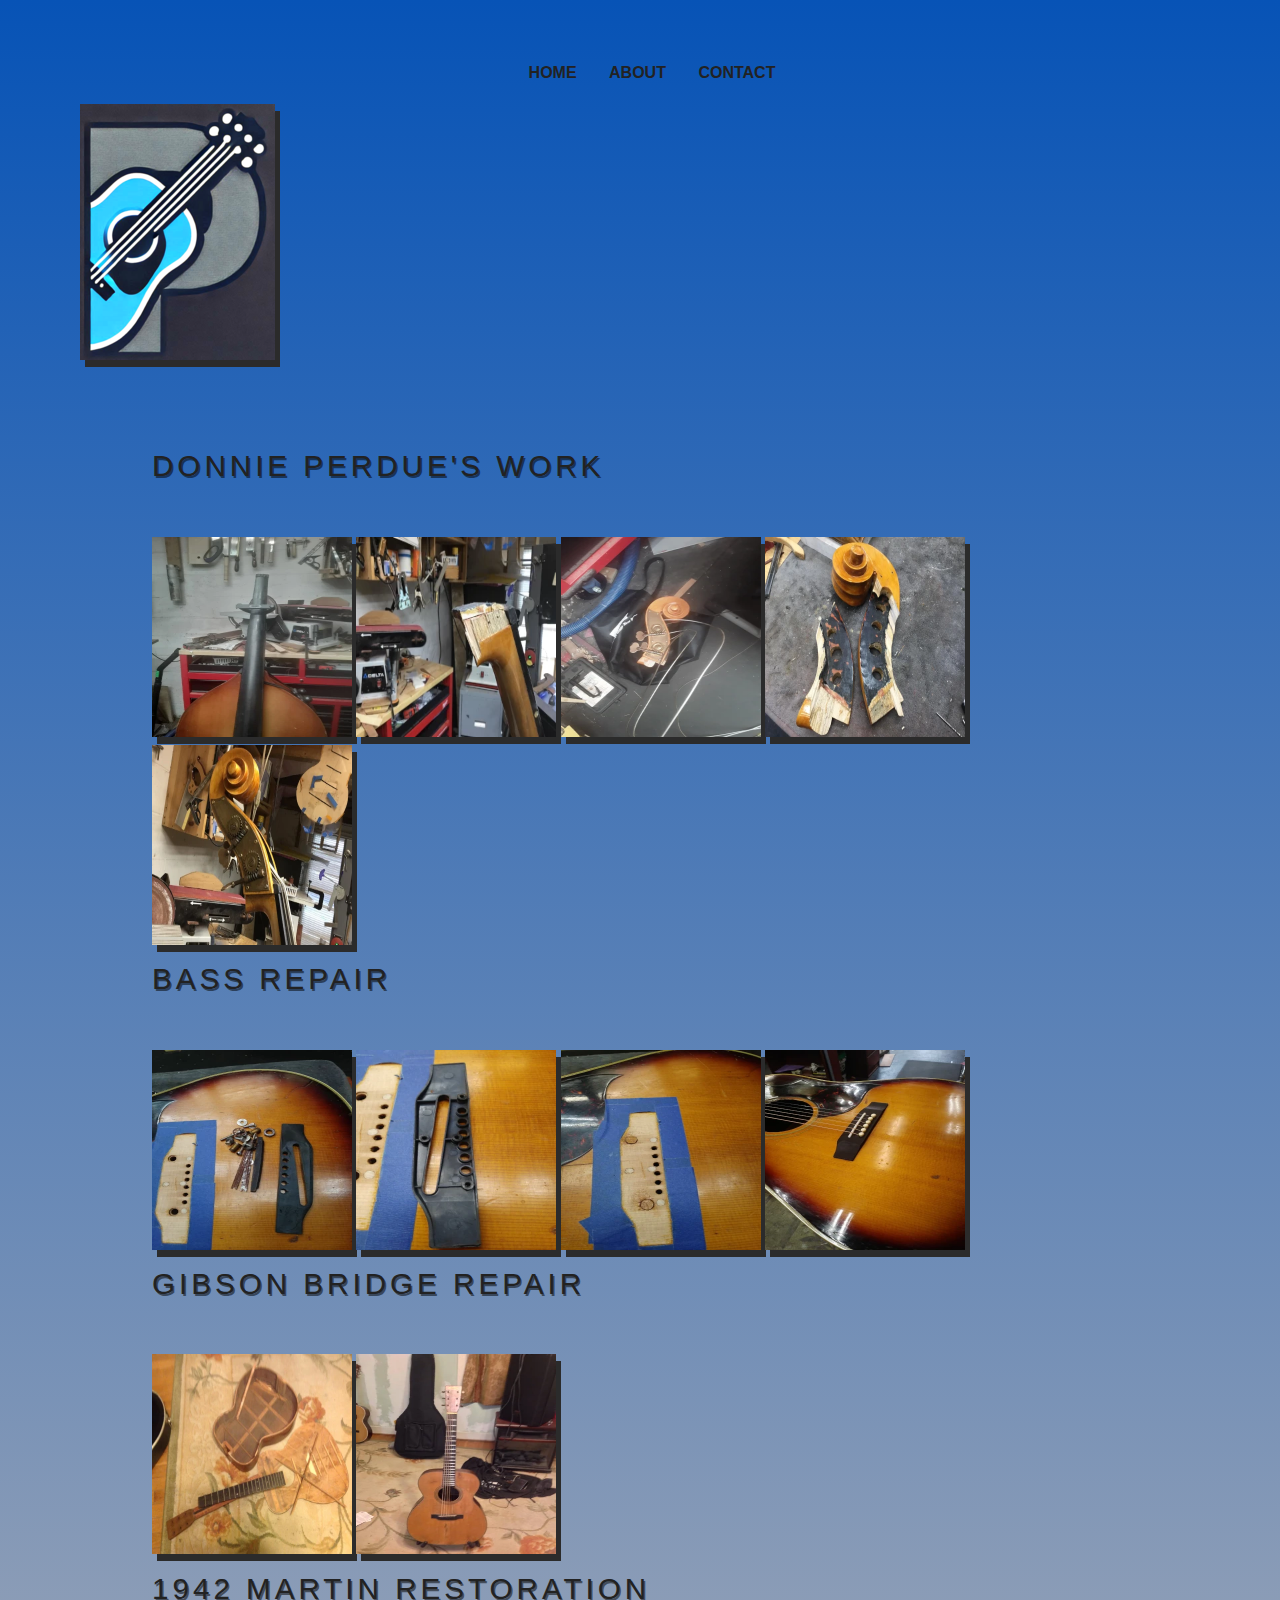
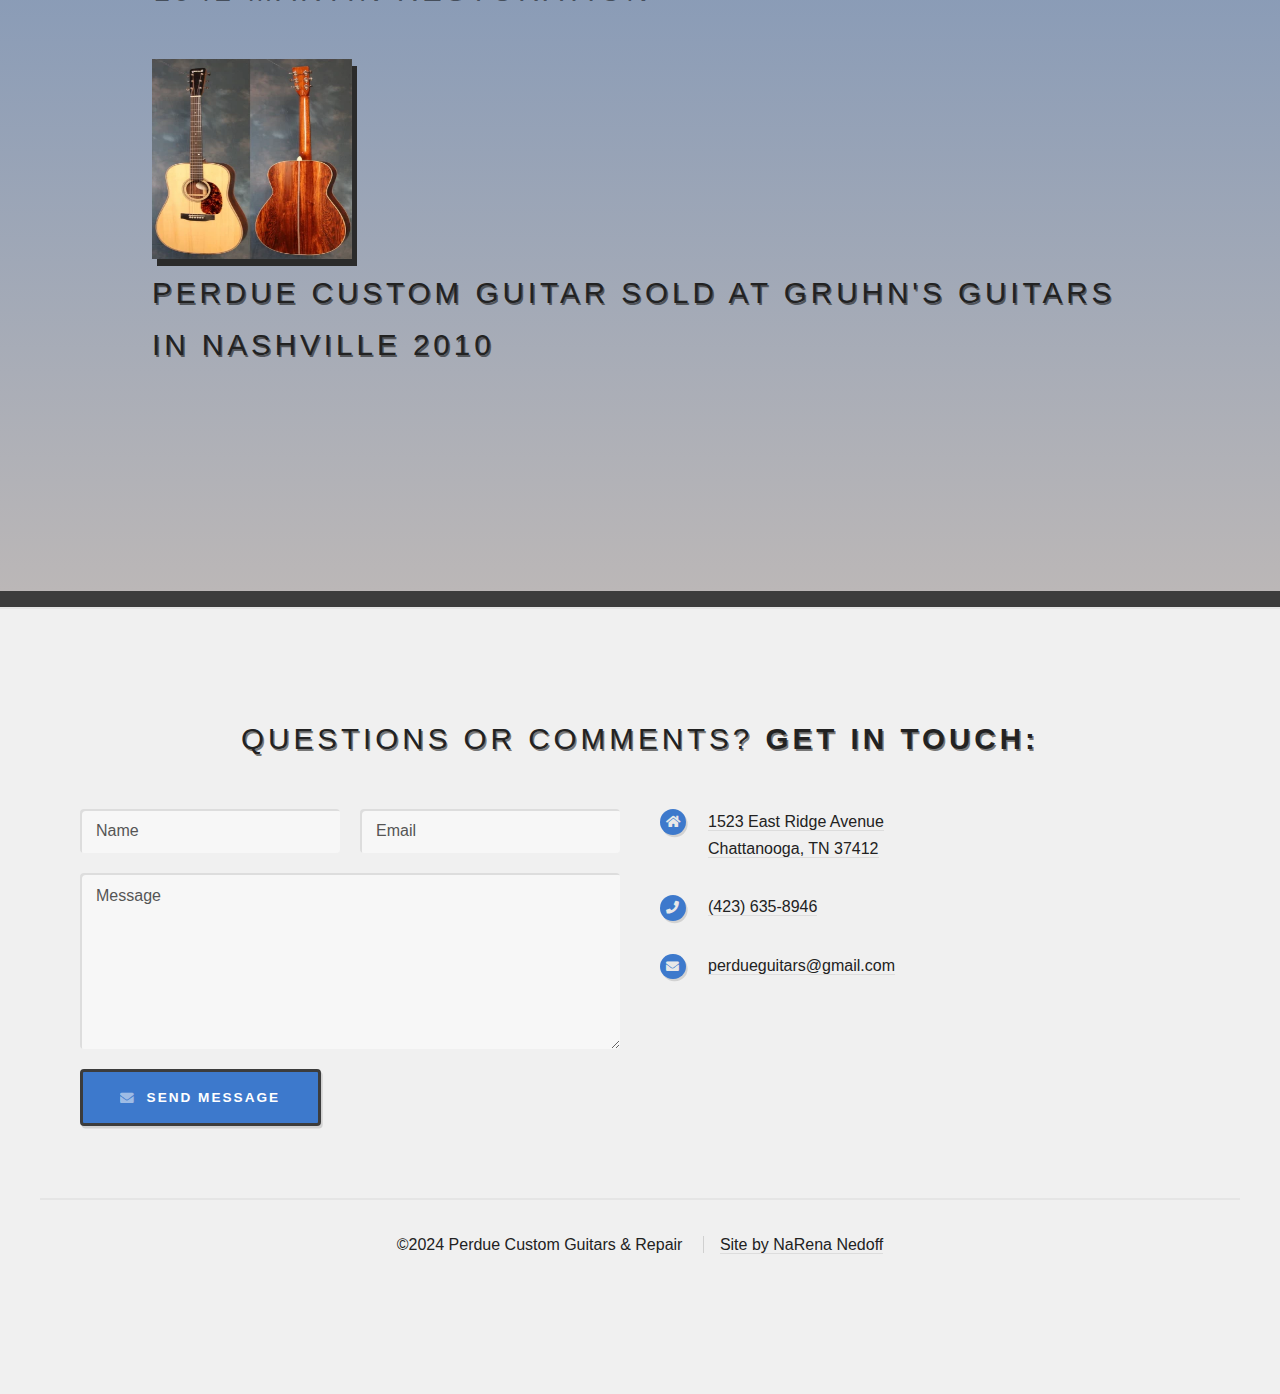
==== commit d7b01fad: "Added honeypot for form and made final adjustments." ====
--- a/OneDrive/Desktop/Donnie/Site/2024_Website/Donnie's Work.html
+++ b/OneDrive/Desktop/Donnie/Site/2024_Website/Donnie's Work.html
@@ -4,8 +4,9 @@
 	<head>
 		<title>Donnie Perdue's Work</title>
 		<meta charset="utf-8" />
-		<meta name="viewport" content="width=device-width, initial-scale=1, user-scalable=no" />
+		<meta name="viewport" content="width=device-width, initial-scale=1" />
 		<link rel="stylesheet" href="assets/css/main.css" />
+        <link rel="icon" type="image/P-icon" href="images/Designer5.ico" />
 	</head>
 	<body class="Donnie's work is-preload">
 		<div id="page-wrapper">
@@ -23,8 +24,8 @@
 							<!--nav id="nav">
 								<ul>
 									<li><a href="#index.html"</a>Return to home</li>
-                                        <ul-->
-											<!--li><a href="#">Lorem ipsum dolor</a></li>
+                                        <ul>
+											<li><a href="#home">Home</a></li>
 											<li><a href="#">Magna phasellus</a></li>
 											<li><a href="#">Etiam dolore nisl</a></li>
 											<li>
@@ -41,53 +42,63 @@
 									<li><a href="left-sidebar.html"><span></span></a></li>
 									<li><a href="left-sidebar.html"><span></span></a></li>
 								</ul>
-							</nav>
-
-					</div-->
-				</section>
+							</nav-->
+
+					<!--/div-->
+				<!--/section-->
 
 			<!-- Main -->
 				<section id="main">
 					<div class="container">
 						<div id="content">
 
+                            <div class="logo">
+                                <img src="images/Design 5.ico" alt="logo"></a>
+                            </div>
+
 							<!-- Post -->
+                             <nav id="nav">
+                                    <ul>
+                                        <li><a href="index.html">Home</a></li>
+                                        <li><a href="index.html#about">About</a></li>
+                                        <li><a href="#footer">Contact</a></li>
+                                    </ul>
+                             </nav>
 								<article class="cards">
 									<header>
 										<h2>Donnie Perdue's Work</h2>
 									</header>
 									<!--span class="image featured"><img src="images/pic04.jpg" alt="" /></span-->
                                     <div class="grid-even-columns">
-                                        <div class="flow">
-                                        <img src="./assets/css/images/working_in_shop_small.webp" alt="Donnie working in the shop" width="200" height="200" sizes="(min-width: 1280px) 1000px">
-                                        <img src="./assets/css/images/working_in_shop_small.webp" alt="Donnie working in the shop" width="200" height="200" sizes="(min-width: 1280px) 1000px">
-                                        <img src="./assets/css/images/working_in_shop_small.webp" alt="Donnie working in the shop" width="200" height="200" sizes="(min-width: 1280px) 1000px">
-                                        <img src="./assets/css/images/working_in_shop_small.webp" alt="Donnie working in the shop" width="200" height="200" sizes="(min-width: 1280px) 1000px">
-                                        <h3>Neck Repair</h3>
+                                        <div class="cards">
+                                            
+                                        <img src="./assets/css/images/bass_1_small.webp" alt="Bass repair" width="200" height="200" sizes="(min-width: 1280px) 1000px">
+                                        <img src="./assets/css/images/bass_2.webp" alt="Bass repair" width="200" height="200" sizes="(min-width: 1280px) 1000px">
+                                        <img src="./assets/css/images/bass_3.webp" alt="Bass repair" width="200" height="200" sizes="(min-width: 1280px) 1000px">
+                                        <img src="./assets/css/images/bass_4_small.webp" alt="Bass repair" width="200" height="200" sizes="(min-width: 1280px) 1000px">
+                                        <img src="./assets/css/images/bass_6_small.webp" alt="Bass repair" width="200" height="200" sizes="(min-width: 1280px) 1000px">
+                                        <h2>Bass Repair</h2>
                                     </div>
 									<div class="grid-even-columns">
-                                        <div class="flow">
-                                        <img src="./assets/css/images/working_in_shop_small.webp" alt="Donnie working in the shop" width="200" height="200" sizes="(min-width: 1280px) 1000px">
-                                        <img src="./assets/css/images/working_in_shop_small.webp" alt="Donnie working in the shop" width="200" height="200" sizes="(min-width: 1280px) 1000px">
-                                        <img src="./assets/css/images/working_in_shop_small.webp" alt="Donnie working in the shop" width="200" height="200" sizes="(min-width: 1280px) 1000px">
-                                        <img src="./assets/css/images/working_in_shop_small.webp" alt="Donnie working in the shop" width="200" height="200" sizes="(min-width: 1280px) 1000px">
-                                        <h3>Bridge Repair</h3>    
+                                        <div class="cards">
+                                            
+                                        <img src="./assets/css/images/G_bridge_repair.webp" alt="Bridge Repair" width="200" height="200" sizes="(min-width: 1280px) 1000px">
+                                        <img src="./assets/css/images/G_bridge_repair_2.webp" alt="Bridge Repair" width="200" height="200" sizes="(min-width: 1280px) 1000px">
+                                        <img src="./assets/css/images/G_bridge_repair_3.webp" alt="Bridge Repair" width="200" height="200" sizes="(min-width: 1280px) 1000px">
+                                        <img src="./assets/css/images/G_bridge_repair_4.webp" alt="Bridge Repair" width="200" height="200" sizes="(min-width: 1280px) 1000px"> 
+                                        <h2>Gibson Bridge Repair</h2>   
                                     </div>
                                     <div class="grid-even-columns">
-                                        <div class="flow">
-                                        <img src="./assets/css/images/working_in_shop_small.webp" alt="Donnie working in the shop" width="200" height="200" sizes="(min-width: 1280px) 1000px">
-                                        <img src="./assets/css/images/working_in_shop_small.webp" alt="Donnie working in the shop" width="200" height="200" sizes="(min-width: 1280px) 1000px">
-                                        <img src="./assets/css/images/working_in_shop_small.webp" alt="Donnie working in the shop" width="200" height="200" sizes="(min-width: 1280px) 1000px">
-                                        <img src="./assets/css/images/working_in_shop_small.webp" alt="Donnie working in the shop" width="200" height="200" sizes="(min-width: 1280px) 1000px">
-                                        <h3>Bass Repair</h3>   
-                                    </div>
-                                    <div class="grid-even-rows">
-                                        <div class="flow">
-                                        <img src="./assets/css/images/working_in_shop_small.webp" alt="Donnie working in the shop" width="200" height="200" sizes="(min-width: 1280px) 1000px">
-                                        <img src="./assets/css/images/working_in_shop_small.webp" alt="Donnie working in the shop" width="200" height="200" sizes="(min-width: 1280px) 1000px">
-                                        <img src="./assets/css/images/working_in_shop_small.webp" alt="Donnie working in the shop" width="200" height="200" sizes="(min-width: 1280px) 1000px">
-                                        <img src="./assets/css/images/working_in_shop_small.webp" alt="Donnie working in the shop" width="200" height="200" sizes="(min-width: 1280px) 1000px">
-                                        <h3>Inlay Repair</h3>
+                                        <div class="cards">
+                                            
+                                        <img src="./assets/css/images/Martin_restoration_small.webp" alt="Martin Restoration" width="200" height="200" sizes="(min-width: 1280px) 1000px">
+                                        <img src="./assets/css/images/Martin_restoration_2_small.webp" alt="Martin Restoration" width="200" height="200" sizes="(min-width: 1280px) 1000px">
+                                        <h2>1942 Martin Restoration</h2>
+
+                                    <div class="grid-even-columns">
+                                        <div class="cards">
+                                            <img src="./assets/css/images/Custom_guitar_small.webp" alt="Perdue Custom Guitar" width="200" height="200" sizes="(min-width: 1280px) 1000px">
+                                        <h2>Perdue Custom Guitar sold at Gruhn's Guitars in Nashville 2010</h2>
                                     </div>
 								</article>
 
@@ -104,7 +115,27 @@
 						<div class="row">
 							<div class="col-6 col-12-medium">
 								<section>
-									<form method="post" action="#">
+                                    <style>
+                                        .hidden {
+                                            opacity: 0;
+                                            position: absolute;
+                                            top: 0;
+                                            left: 0;
+                                            height: 0;
+                                            width: 0;
+                                            z-index: -1;
+                                        }
+                                    </style>
+									<form name="contact"
+                                          method="POST" 
+                                          netlify-honeypot="bot-field"
+                                          data-netlify="true"
+                                          >
+                                          <div class="hidden">
+                                            <label>
+                                                Don't fill out if yor're a human: <input name="bot-field" />
+                                            </label>
+                                          </div>
 										<div class="row gtr-50">
 											<div class="col-6 col-12-small">
 												<input name="name" placeholder="Name" type="text" />
@@ -124,18 +155,17 @@
 							</div>
 							<div class="col-6 col-12-medium">
 								<section>
-									<p>Erat lorem ipsum veroeros consequat magna tempus lorem ipsum consequat Phaselamet
-									mollis tortor congue. Sed quis mauris sit amet magna accumsan tristique. Curabitur
-									leo nibh, rutrum eu malesuada.</p>
+									<!--p>Call me to schedule your quote today!</p>
+                                    <p>String Instument Repairs & Restoration (Not limited to guitars)</p>
+                                    <p> Bridge repair, fret repair, neck resets, and much more!</p-->
 									<div class="row">
 										<div class="col-6 col-12-small">
 											<ul class="icons">
-												<li class="icon solid fa-home">
-													1523 East Ridge Avenue<br />
-													Chattanooga, TN 37412<br />
+												<li class="icon solid fa-home"><a href="https://maps.app.goo.gl/qDFJf2FLp1XwY4Uq5" target="_blank" alt="Get Directions" aria-label="Directions">
+													<span>1523 East Ridge Avenue</span>
+													<span>Chattanooga, TN 37412</span></a>
 												</li>
-												<li class="icon solid fa-phone">
-													(423) 635-8946
+												<li class="icon solid fa-phone"><a href="email:perdueguitars@gmail.com">(423) 635-8946</a>
 												</li>
 												<li class="icon solid fa-envelope">
 													<a href="email:perdueguitars@gmail.com">perdueguitars@gmail.com</a>
@@ -153,7 +183,7 @@
 					<div id="copyright" class="container">
 						<ul class="links">
 							<li>&copy;2024 Perdue Custom Guitars & Repair</li>
-                            <li>Site by NaRena Nedoff</li>
+                            <li><a href="email:nnedoff@gmail.com">Site by NaRena Nedoff</a></li>
 						</ul>
 					</div>
 				</section>
--- a/OneDrive/Desktop/Donnie/Site/2024_Website/assets/css/main.css
+++ b/OneDrive/Desktop/Donnie/Site/2024_Website/assets/css/main.css
@@ -48,7 +48,7 @@
 }
 
 body {
-	-webkit-text-size-adjust: none;
+	-webkit-text-size-adjust: auto;
 }
 
 mark {
@@ -79,7 +79,7 @@
 	}
 
 	body {
-		background: #4b4a4a;
+		background: #bbb7b7;
 	}
 
 		body.is-preload *, body.is-preload *:before, body.is-preload *:after {
@@ -207,12 +207,14 @@
 		margin: 0 auto;
 		max-width: 100%;
 		width: 70em;
+        padding: 3.5rem;
 	}
 
 		@media screen and (max-width: 1680px) {
 
 			.container {
 				width: 68em;
+                padding: 2rem;
 			}
 
 		}
@@ -221,6 +223,7 @@
 
 			.container {
 				width: calc(100% - 80px);
+                padding: 2.5rem;
 			}
 
 		}
@@ -229,6 +232,7 @@
 
 			.container {
 				width: calc(100% - 100px);
+                padding: 2.5rem;
 			}
 
 		}
@@ -237,15 +241,25 @@
 
 			.container {
 				width: calc(100% - 40px);
-			}
-
-		}
+                padding: 2.5rem;
+			}
+
+		}
+
+        @media screen and (max-width: 480px) {
+
+            .container {
+                width: calc(100% - 40px);
+                padding: 2.5rem;
+            }
+        }
 
 /*Cards*/
 .grid-even-rows {
     display: grid;
-    gap: 1rem;
-    grid-template-rows: 1fr 1fr 1fr 1fr;
+    gap: 1rem 2rem;
+    grid-template-rows: repeat(4, 2fr);
+    
     
 }
 .cards img {
@@ -253,6 +267,9 @@
     /*width: 33.3%;*/
     box-shadow: 5px 7px #2b2b2b;
 }
+
+
+
         /* Row */
 
 	.row {
@@ -747,7 +764,7 @@
 				display: flex;
 				flex-wrap: wrap;
 				box-sizing: border-box;
-				align-items: stretch;
+				align-items: normal;
 			}
 
 				.row > * {
@@ -1789,7 +1806,7 @@
 		color: #fff !important;
 		text-transform: uppercase;
 		border-radius: 4px;
-		border: 0;
+		border: .25em solid #3c3c3c;
 		outline: 0;
 		font-size: 1em;
 		box-shadow: 0.125em 0.175em 0 0 rgba(0, 0, 0, 0.125);
@@ -1855,11 +1872,11 @@
 
 	.no-sidebar .box.post > header {
 		text-align: center;
-                
-	}
-
+                     
+	}
+    
 	.box.excerpt .date {
-		background: #878787;
+		background: #aaa;
 		color: #fff;
 		font-weight: 400;
 		text-transform: uppercase;
@@ -1962,6 +1979,7 @@
 		left: 0;
 		width: 100%;
 		cursor: default;
+        text-align: center;
 	}
 
 		#nav > ul > li {
@@ -2027,6 +2045,10 @@
 				color: #2b4a8b;
 			}
 
+            #nav img {
+                display: flex;
+                flex-flow: column;
+            }
 	.dropotron {
 		text-align: left;
 		border: solid 1px #e5e5e5;
@@ -2102,16 +2124,25 @@
 		background: #fff;
 		text-align: center;
 		padding: 6em 0;
-        border: 1rem solid #3c3c3c;
+        border-bottom: 1rem solid #3c3c3c;
 	}
 
 		#features p {
 			text-align: center;
 		}
-
-		#features ul.actions {
+       
+		#features a {
+            text-decoration: none;
+        }
+
+        #features li {
+            list-style: none;
+        }
+        
+        #features ul.actions {
 			margin-top: 1.25em;
 		}
+    
 
 /* Banner */
 
@@ -2125,7 +2156,8 @@
 		background-size: cover;
 		padding: 10em 0;
         text-shadow: 0.05em 0.075em 0 rgba(0, 0, 0, 0.5);
-        /*border: 1rem solid #3c3c3c;*/
+        border-bottom: 1rem solid #3c3c3c;
+        border-top: 1rem solid #3c3c3c;
 	}
 
 		#banner p {
@@ -2177,16 +2209,16 @@
 		background-color: #cac7c7;
         background-image: linear-gradient(#0753b6, #bbb7b7);
 		padding: 6em 0;
-        border: 1rem solid #2b2b2b;
+        border-bottom: 1rem solid #3c3c3c;
 	}
 
 /* Content */
 
 	#content > section,
 	#content > article {
-		margin: 5em 0 0 0;
-		padding: 5em 0 0 0;
-        background-image: linear-gradient(to right, #878787), #2b2b2b;
+		margin: 1.5rem 1.5rem 1.5rem 1.5rem;
+		padding: 3rem 3rem 3rem 3rem;
+        text-align: left;
 	}
 
 		#content > section:first-child,
@@ -2194,8 +2226,14 @@
 			border-top: 0;
 			box-shadow: none;
 			margin: 0;
-			padding: 0;
-		}
+		}
+
+    #content img {
+        box-shadow: 5px 7px #2b2b2b;
+    }
+    .logo > img {
+        box-shadow: 5px 7px #2b2b2b;
+    }
 
 /* Sidebar */
 
@@ -2204,15 +2242,13 @@
 		border-top: solid 2px #e5e5e5;
 		box-shadow: inset 0px 8px 0px 0px #fff, inset 0px 10px 0px 0px #e5e5e5;
 		margin: 5em 0 0 0;
-		padding: 5em 0 0 0;
 	}
 
 		#sidebar > section:first-child,
 		#sidebar > article:first-child {
 			border-top: 0;
 			box-shadow: none;
-			margin: 0;
-			padding: 0;
+			margin: 5em;
 		}
 
 /* Footer */
@@ -2223,6 +2259,7 @@
 		border-top: solid 2px #e5e5e5;
 		background: #f0f0f0;
 		padding: 6em 0 8em 0;
+        
 	}
 
 		#footer form input[type="text"],
@@ -2333,7 +2370,10 @@
 			}
 
 		/* Footer */
-
+            .hidden {
+                visibility: hidden;
+                opacity: 0;
+            }
 			#footer {
 				padding: 4em 0;
 			}
@@ -2553,8 +2593,8 @@
 
 		/* Sidebar */
 
-			#sidebar {
-				padding-top: 6em;
+			#sidebar p {
+				padding: 3rem;
 			}
 
 	}
@@ -2606,6 +2646,9 @@
 				padding: 1em 0 1em 0;
 				width: 100%;
 			}
+            .button a {
+                text-decoration: none;
+            }
 
 		/* Actions */
 
@@ -2625,7 +2668,11 @@
 				text-align: center;
 			}
 
-		/* Header */
+		/*Logo*/
+        .logo > img {
+            box-shadow: 5px 7px #2b2b2b;
+        }
+            /* Header */
 
 			#header > .container {
 				padding: 6em 0 4em 0;
@@ -2681,7 +2728,7 @@
 			#content > section,
 			#content > article {
 				margin: 3em 0 0 0;
-				padding: 3em 0 0 0;
+				padding: 3rem;
 			}
 
 		/* Sidebar */
